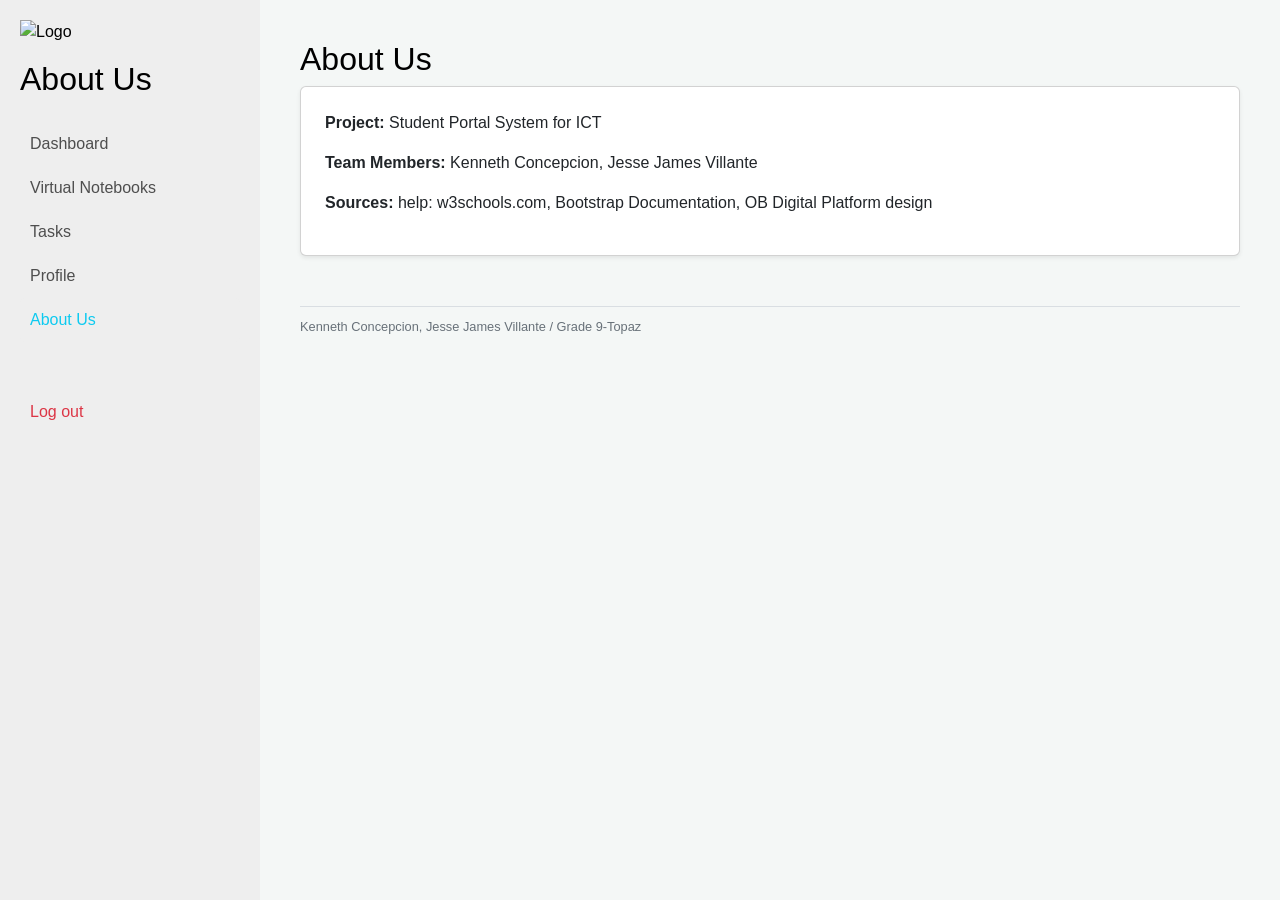
==== about_us.html @ a760d409 "Add files via upload" ====
<!DOCTYPE html>
<html lang="en">
<head>
    <meta charset="UTF-8">
    <title>About Us</title>
    <link href="https://cdn.jsdelivr.net/npm/bootstrap@5.3.0/dist/css/bootstrap.min.css" rel="stylesheet">
    <link rel="stylesheet" href="style.css">
</head>
<body class="d-flex">
    <div class="sidebar">
        <img src="https://images.squarespace-cdn.com/content/v1/664c7ae50eea9c731b37e817/8b5611eb-ff3a-407f-9adc-e116a23373fc/OBMC+LOGO+2024-04.png" alt="Logo" width="70" class="mx-auto mb-3">
        <h2 class="mb-4">About Us</h2>
        <a href="dashboard.html">Dashboard</a>
        <a href="notebooks.html">Virtual Notebooks</a>
        <a href="tasks.html">Tasks</a>
        <a href="profile.html">Profile</a>
        <a href="about_us.html" class="active">About Us</a>
        <a href="index.html" class="mt-5 text-danger">Log out</a>
    </div>
    <div class="main-content">
        <h2>About Us</h2>
        <div class="card p-4 shadow-sm">
            <p><strong>Project:</strong> Student Portal System for ICT</p>
            <p><strong>Team Members:</strong> Kenneth Concepcion, Jesse James Villante</p>
            <p><strong>Sources:</strong> help: w3schools.com, Bootstrap Documentation, OB Digital Platform design</p>
        </div>
        <footer>Kenneth Concepcion, Jesse James Villante / Grade 9-Topaz</footer>
    </div>
</body>
</html>
---- style.css ----
body { font-family: 'Segoe UI', Tahoma, Geneva, Verdana, sans-serif; background-color: #ffffff; }
.sidebar { height: 100vh; width: 260px; position: fixed; background: #eeeeee; color: #000000; padding: 20px; }
.sidebar a { color: #4e4e4e; text-decoration: none; display: block; padding: 10px; border-radius: 5px; }
.sidebar a:hover, .sidebar a.active { background: #eeeeee; color: #0dcaf0; }
.main-content { margin-left: 260px; padding: 40px; width: calc(100% - 260px); color: #000000;}
.login-card { max-width: 400px; margin: 100px auto; border-radius: 15px; box-shadow: 0 4px 15px rgba(0,0,0,0.1); }
.subject-card { border-left: 5px solid #0dcaf0; transition: transform 0.2s; }
.subject-card:hover { transform: translateY(-5px); }
footer { font-size: 0.8rem; color: #687179; border-top: 1px solid #d9dee2; margin-top: 50px; padding-top: 10px; }
body {

background-image: url('https://images.squarespace-cdn.com/content/v1/664c7ae50eea9c731b37e817/38df9671-1633-4828-b705-5972dadf6a57/OBMC+Quadrangle+2.jpg'); 
background-size: cover;
background-position: center;
background-repeat: no-repeat;
background-attachment: fixed;
background-color: #f4f7f6;   
font-family: 'Segoe UI', Tahoma, Geneva, Verdana, sans-serif;
}
/*Background and the rest of the body
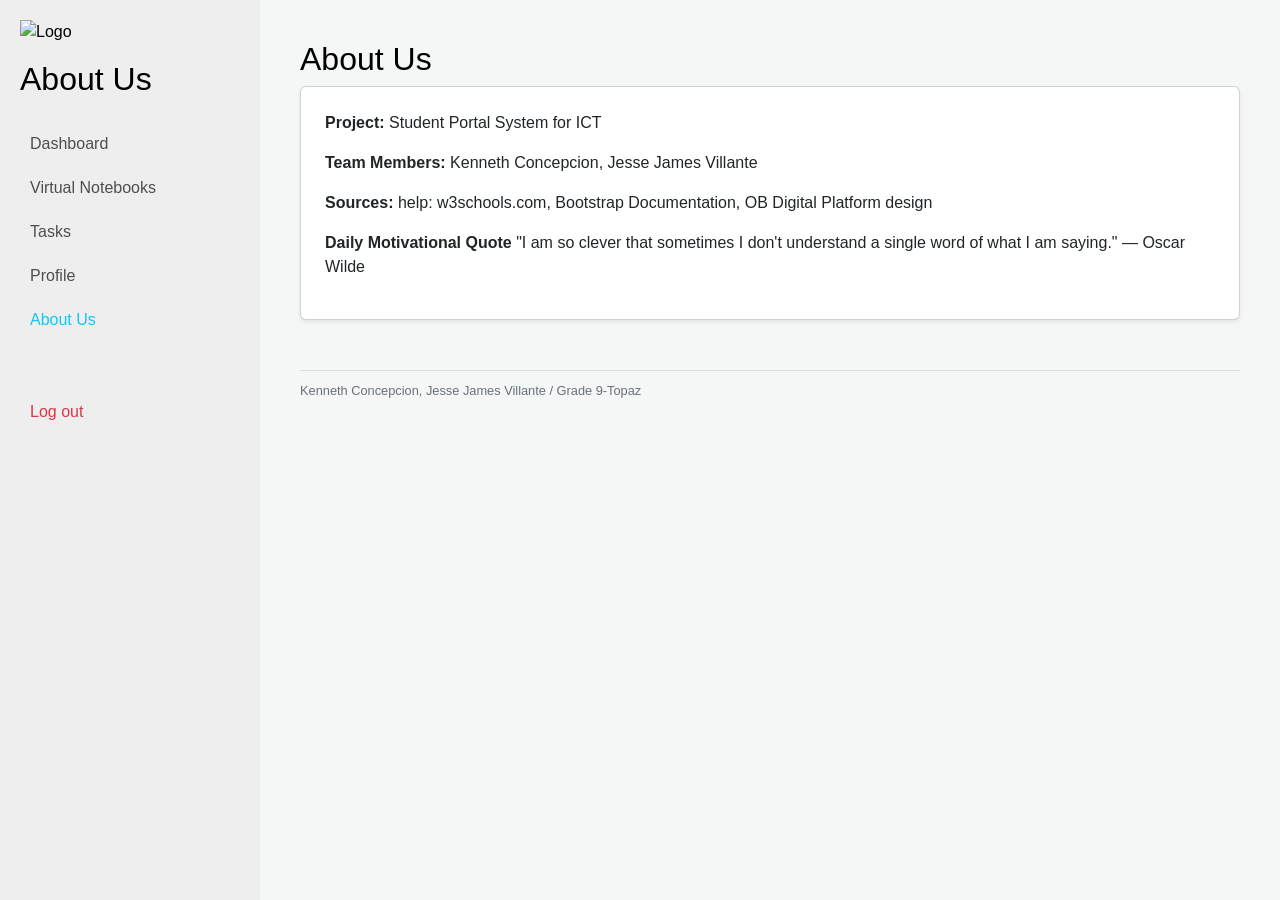
==== commit 63473b07: "Update about_us.html" ====
--- a/about_us.html
+++ b/about_us.html
@@ -23,8 +23,9 @@
             <p><strong>Project:</strong> Student Portal System for ICT</p>
             <p><strong>Team Members:</strong> Kenneth Concepcion, Jesse James Villante</p>
             <p><strong>Sources:</strong> help: w3schools.com, Bootstrap Documentation, OB Digital Platform design</p>
+            <p><strong>Daily Motivational Quote</strong> "I am so clever that sometimes I don't understand a single word of what I am saying." — Oscar Wilde</p>
         </div>
         <footer>Kenneth Concepcion, Jesse James Villante / Grade 9-Topaz</footer>
     </div>
 </body>
-</html>+</html>
